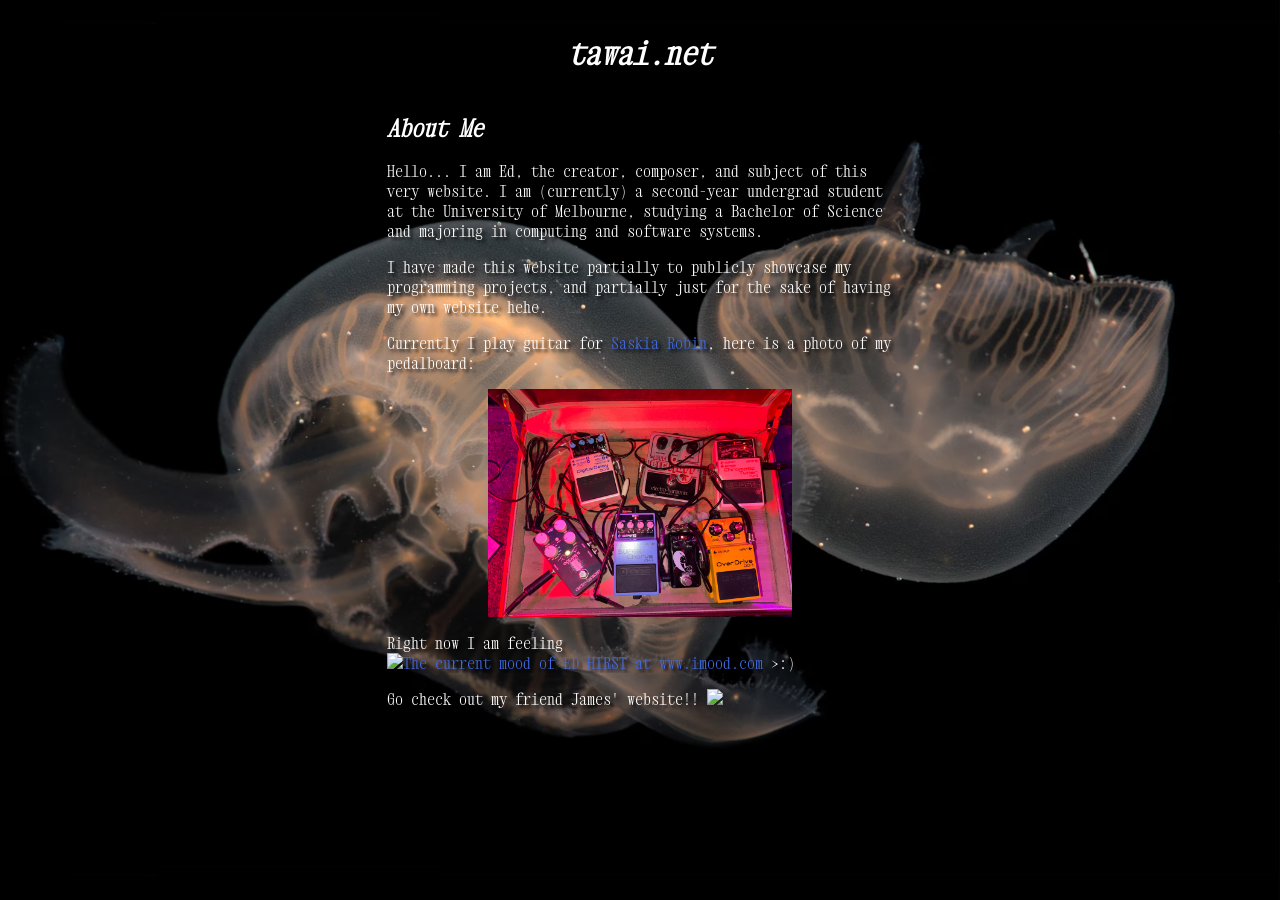
==== pages/aboutme.html @ 6dbfd841 "Changed the urls for images, favicon, and css to have / at start for root" ====
<!DOCTYPE html>
<html>
    <head>
        <title>about me</title>
        <link rel="icon" type="image/x-icon" href="/favicon.ico">
        <link rel="stylesheet" href="/css/main.css">
    </head>
    <body>
        <div class = "center-div">
            <h1><a href = "/" style = "color: inherit; text-decoration: none;">tawai.net</a></h1>
            <div class = "content-div">
                <h2>About Me</h2>
                <p>
                Hello... I am Ed, the creator, composer, and subject of this very website.
                I am (currently) a second-year undergrad student at the University of Melbourne,
                studying a Bachelor of Science and majoring in computing and software systems.
                </p>
                <p>
                I have made this website partially to publicly showcase my programming projects,
                and partially just for the sake of having my own website hehe.
                </p>
                <p>
                Currently I play guitar for
                <a href = "https://saskiarobin.bandcamp.com/" target = "_blank">Saskia Robin</a>,
                here is a photo of my pedalboard:
                </p>
                <div class = "center-div">
                    <img width = "60%" src = "/resources/pedalboard.webp">
                </div>
                <p>
                Right now I am feeling 
                <a href="https://www.imood.com/query.cgi?email=edthirst@gmail.com">
                    <img style = "vertical-align: center;" 
                         src="https://moods.imood.com/display/email-edthirst@gmail.com/fg-FFFFFF/bg-5c596e/imood.gif"
                         alt="The current mood of ED HIRST at www.imood.com" 
                         border="0">
                </a>
                &gt;:)
                </p>
                <p>Go check out my friend James' website!!
                <a href = "https://itisacrouton.neocities.org" target = "_blank">
                    <img src = "resources/crtn.gif">
                </a>
                </p>
            </div>
        </div>
    </body>
</html>
---- css/main.css ----
@font-face {
    font-family: "libertinus";
    src: url("/fonts/LibertinusMono.ttf") format("truetype");
    font-weight: normal;
    font-style: normal;
}

@font-face {
    font-family: "xanh";
    src: url("/fonts/XanhMono-Regular.ttf") format("truetype");
    font-weight: normal;
    font-style: normal;
}

a:link {
    color: royalblue;
    text-decoration: none;
}

a:visited {
    color: fuchsia;
    text-decoration: none;
}

a:hover {
    color: blue;
    text-decoration: none;
}

a:active {
    color: steelblue;
    text-decoration: none;
}

body {
    background-image: url("../resources/jellyfish.avif");
    background-attachment: fixed;
    background-position: center;
    background-size: 100vw auto;
    color: white;
    font-family: "xanh";
    text-shadow: 0.2em 0.2em 0.2em black;
}

button {
    font-family: inherit;
    box-shadow: 0.2em 0.2em 0.2em black;
}

iframe {
    background: transparent;
    border: none;
}

img {
    max-width: inherit;
    max-height: inherit;
}

h1 {
    font-style: Italic;
}

h2 {
    font-style: Italic;
}

p {
    white-space: normal;
}

.button-group {
    display: flex;
    flex-direction: row;
    flex: 1;
    gap: 10px;
    margin: 20px;
}

.button-group button {
    font-size: 130%;
    padding: 0.5em;
    white-space: nowrap;
}

.center-div {
    display: flex;
    flex-direction: column;
    align-items: center;
    justify-content: center;
    text-align: center;
    margin-top: 1vw;
}

.content-div {
    max-width: 40%;
    padding-left: 4vw;
    padding-right: 4vw;
    text-align: left;
    justify-content: center;
}
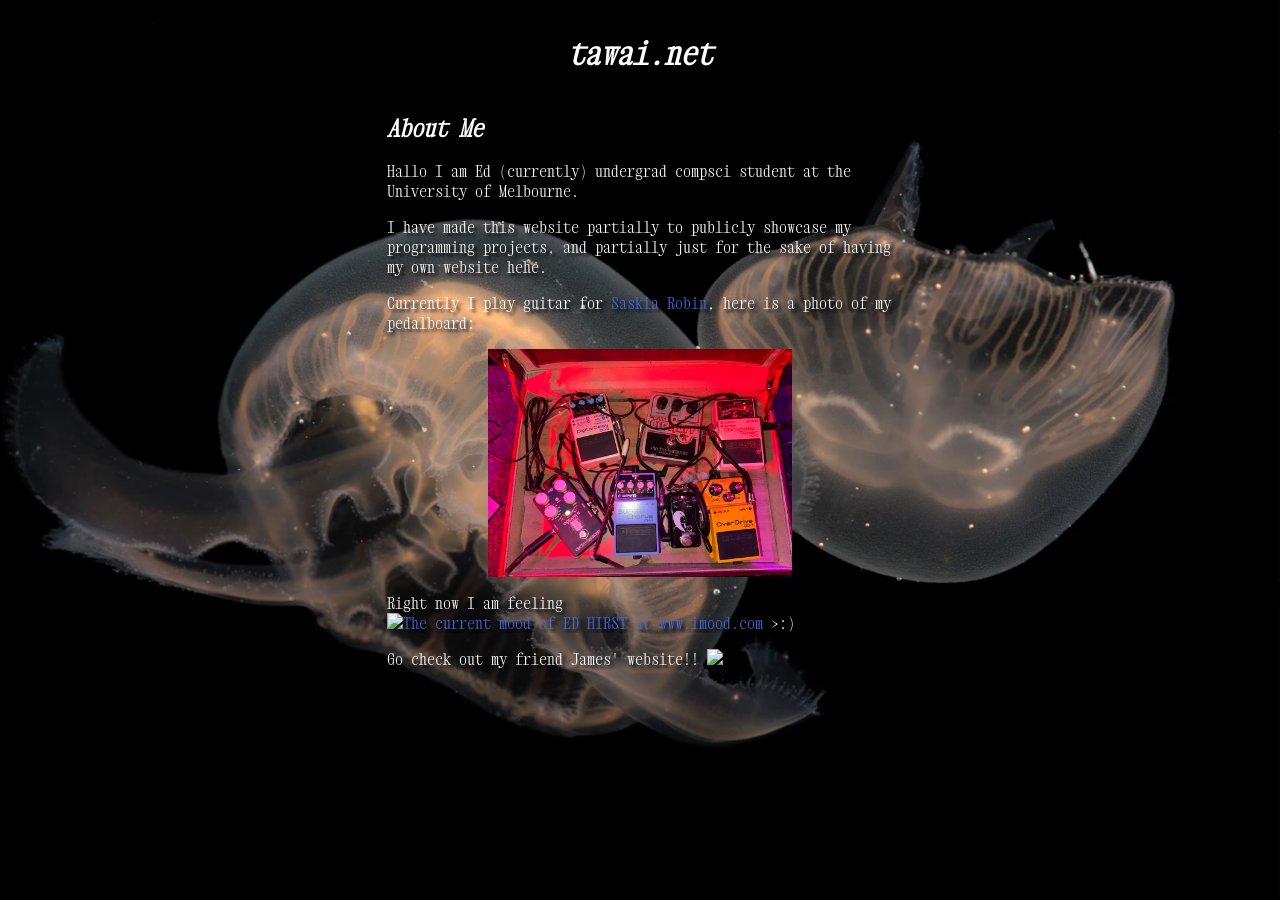
==== commit 365fd293: "Removed some stuff from aboutme" ====
--- a/pages/aboutme.html
+++ b/pages/aboutme.html
@@ -11,9 +11,7 @@
             <div class = "content-div">
                 <h2>About Me</h2>
                 <p>
-                Hello... I am Ed, the creator, composer, and subject of this very website.
-                I am (currently) a second-year undergrad student at the University of Melbourne,
-                studying a Bachelor of Science and majoring in computing and software systems.
+                Hallo I am Ed (currently) undergrad compsci student at the University of Melbourne. 
                 </p>
                 <p>
                 I have made this website partially to publicly showcase my programming projects,
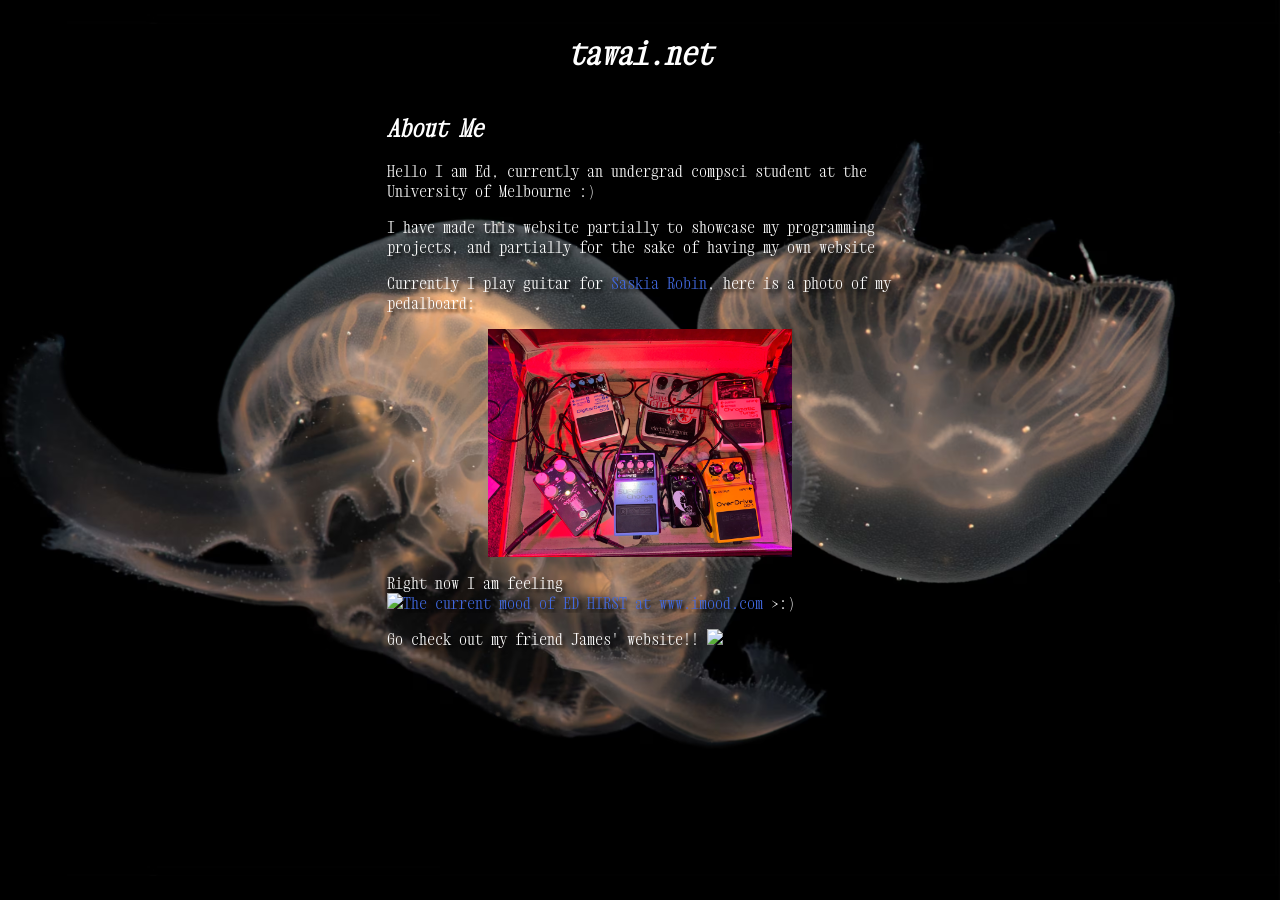
==== commit ad9bc696: "Took out some unnecessary words in aboutme" ====
--- a/pages/aboutme.html
+++ b/pages/aboutme.html
@@ -11,11 +11,11 @@
             <div class = "content-div">
                 <h2>About Me</h2>
                 <p>
-                Hallo I am Ed (currently) undergrad compsci student at the University of Melbourne. 
+                Hello I am Ed, currently an undergrad compsci student at the University of Melbourne :)
                 </p>
                 <p>
-                I have made this website partially to publicly showcase my programming projects,
-                and partially just for the sake of having my own website hehe.
+                I have made this website partially to showcase my programming projects,
+                and partially for the sake of having my own website
                 </p>
                 <p>
                 Currently I play guitar for
--- a/css/main.css
+++ b/css/main.css
@@ -43,8 +43,16 @@
 }
 
 button {
-    font-family: inherit;
+    background-color: #faf3e6;
+    border: none;
+    border-radius: 0.25em;
+    font-family: "xanh";
     box-shadow: 0.2em 0.2em 0.2em black;
+}
+
+button:hover {
+    background-color: #dbd0bd;
+    opacity: 0.85;
 }
 
 iframe {
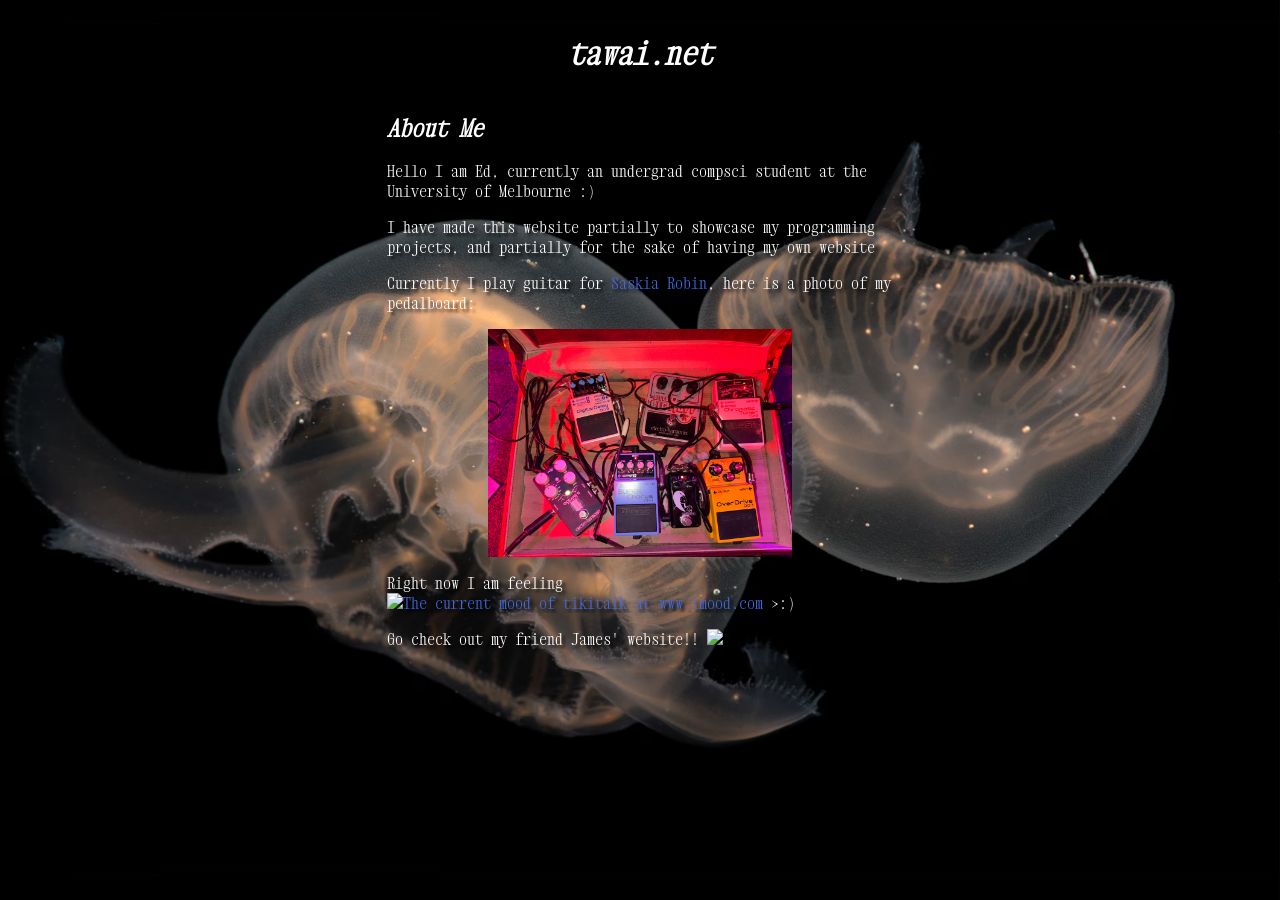
==== commit c630be62: "Add readme and change imood source" ====
--- a/pages/aboutme.html
+++ b/pages/aboutme.html
@@ -27,10 +27,10 @@
                 </div>
                 <p>
                 Right now I am feeling 
-                <a href="https://www.imood.com/query.cgi?email=edthirst@gmail.com">
-                    <img style = "vertical-align: center;" 
-                         src="https://moods.imood.com/display/email-edthirst@gmail.com/fg-FFFFFF/bg-5c596e/imood.gif"
-                         alt="The current mood of ED HIRST at www.imood.com" 
+                <a href="https://www.imood.com/users/tikitaik">
+                    <img style = "vertical-align: center;"
+                         src="https://moods.imood.com/display/uname-tikitaik/imood.gif" 
+                         alt="The current mood of tikitaik at www.imood.com"
                          border="0">
                 </a>
                 &gt;:)
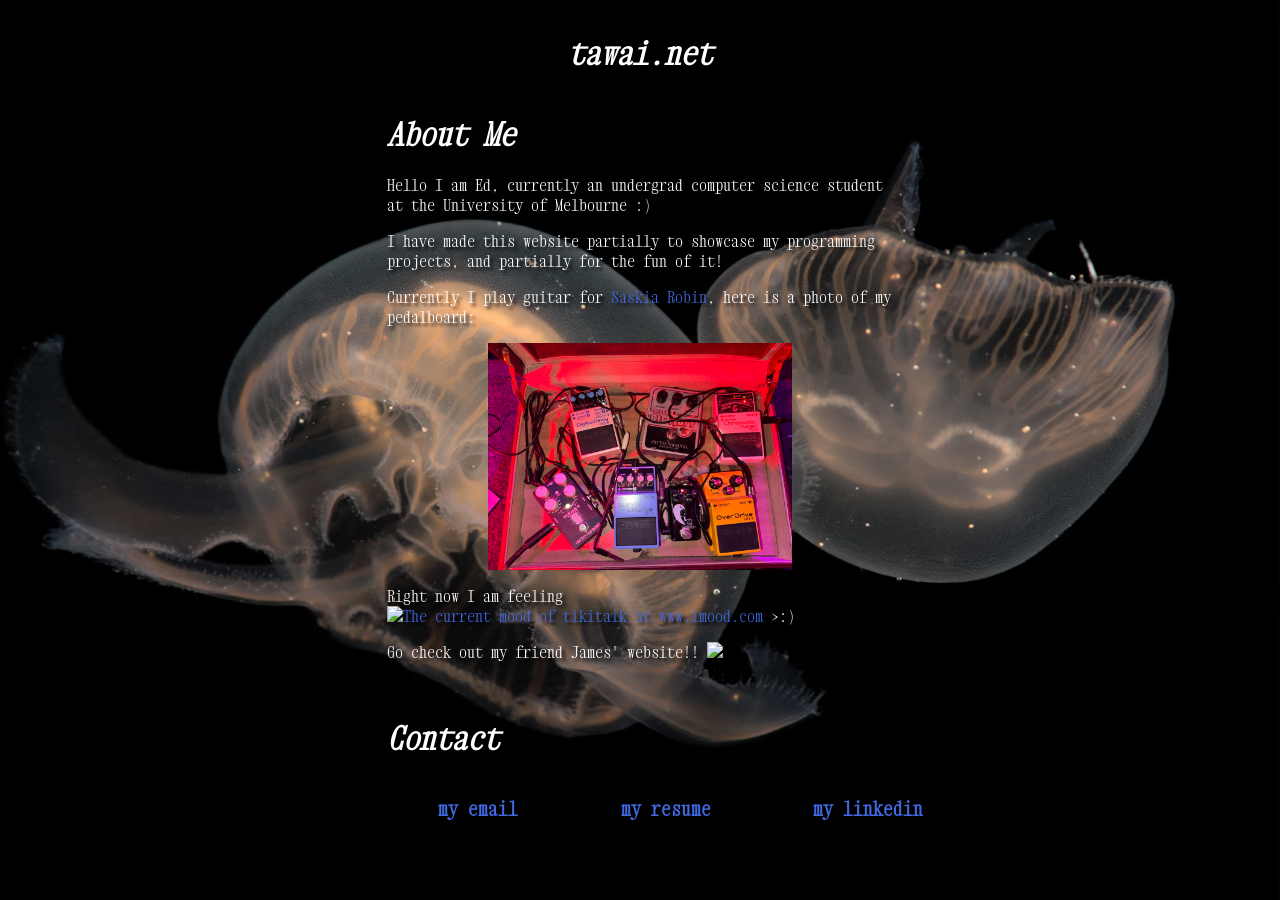
==== commit 8f7f9cef: "Update README and tweaks to scripts, added contact part to aboutme" ====
--- a/pages/aboutme.html
+++ b/pages/aboutme.html
@@ -9,13 +9,13 @@
         <div class = "center-div">
             <h1><a href = "/" style = "color: inherit; text-decoration: none;">tawai.net</a></h1>
             <div class = "content-div">
-                <h2>About Me</h2>
+                <h1>About Me</h1>
                 <p>
-                Hello I am Ed, currently an undergrad compsci student at the University of Melbourne :)
+                Hello I am Ed, currently an undergrad computer science student at the University of Melbourne :)
                 </p>
                 <p>
                 I have made this website partially to showcase my programming projects,
-                and partially for the sake of having my own website
+                and partially for the fun of it!
                 </p>
                 <p>
                 Currently I play guitar for
@@ -40,6 +40,21 @@
                     <img src = "resources/crtn.gif">
                 </a>
                 </p>
+
+                <br>
+
+                <h1>Contact</h1>
+                <div style = "display: flex; max-width: 67%; text-align: left; white-space: nowrap;">
+                    <div class = "content-div">
+                        <h3><a href="mailto:edthirst@gmail.com">my email</a></h3>
+                    </div>
+                    <div class = "content-div">
+                        <h3><a href="/resources/docs/edward_hirst_resume.pdf" target = "_blank">my resume</a></h3>
+                    </div>
+                    <div class = "content-div">
+                        <h3><a href="https://linkedin.com/in/ed-hirst" target = "_blank">my linkedin</a></h3>
+                    </div>
+                </div>
             </div>
         </div>
     </body>
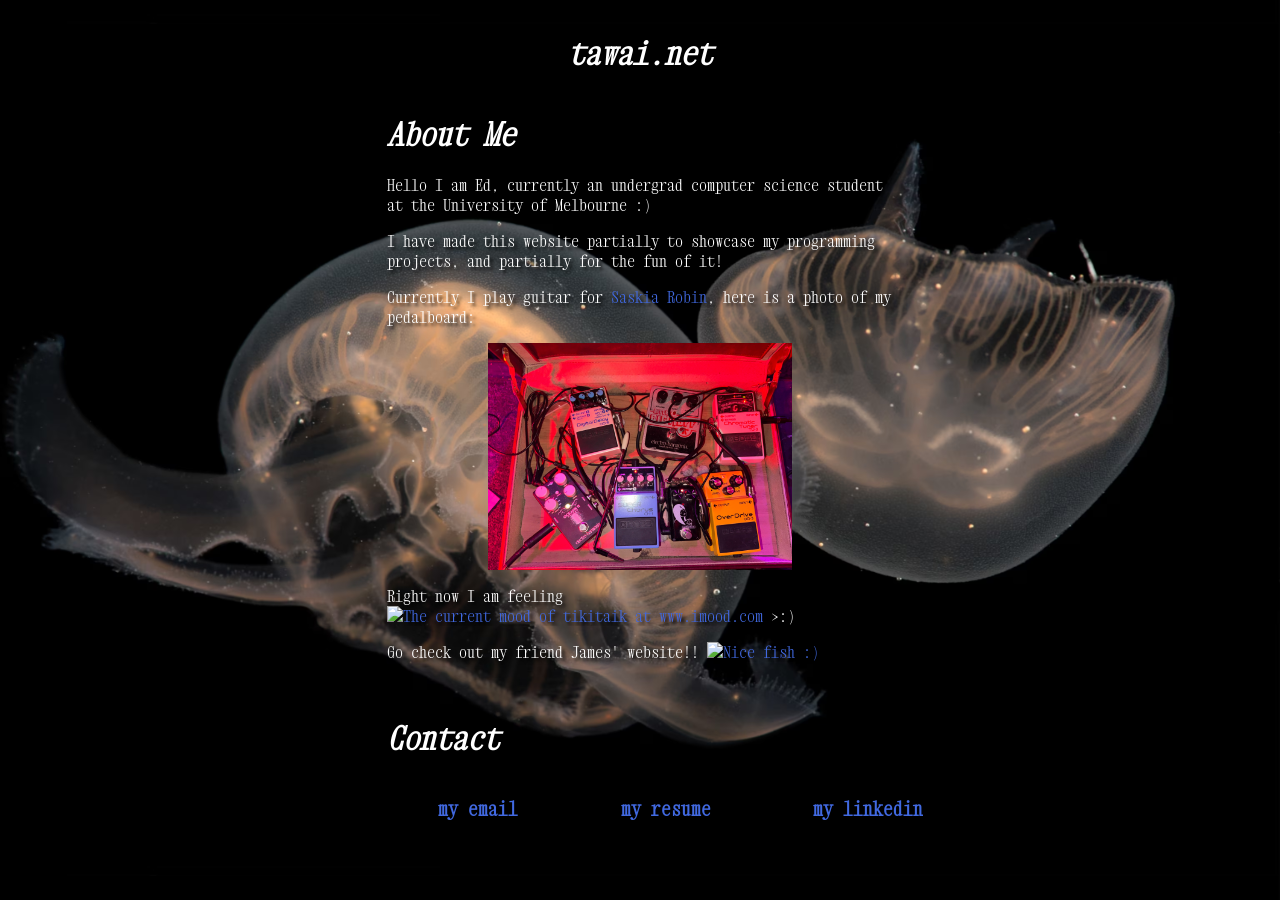
==== commit 4f8fc25b: "Added image alts" ====
--- a/pages/aboutme.html
+++ b/pages/aboutme.html
@@ -19,11 +19,11 @@
                 </p>
                 <p>
                 Currently I play guitar for
-                <a href = "https://saskiarobin.bandcamp.com/" target = "_blank">Saskia Robin</a>,
+                <a href = "https://saskiarobin.neocities.org/" target = "_blank">Saskia Robin</a>,
                 here is a photo of my pedalboard:
                 </p>
                 <div class = "center-div">
-                    <img width = "60%" src = "/resources/pedalboard.webp">
+                    <img width = "60%" alt = "My pedalboard, very cool!" src = "/resources/pedalboard.webp">
                 </div>
                 <p>
                 Right now I am feeling 
@@ -37,7 +37,7 @@
                 </p>
                 <p>Go check out my friend James' website!!
                 <a href = "https://itisacrouton.neocities.org" target = "_blank">
-                    <img src = "resources/crtn.gif">
+                    <img alt = "Nice fish :)" src = "resources/crtn.gif">
                 </a>
                 </p>
 
